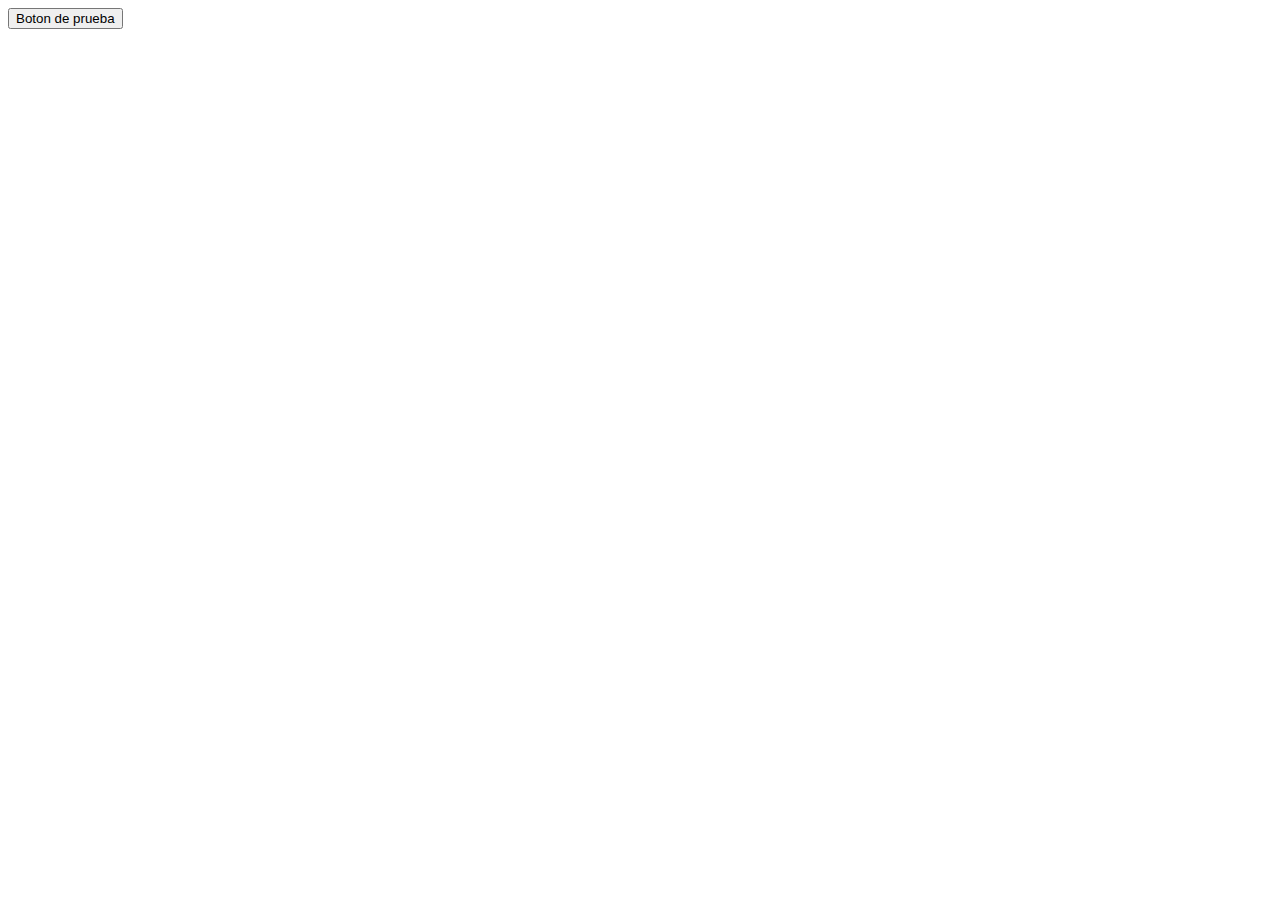
==== Bootstrap4/target/Bootstrap4-1.0-SNAPSHOT/index.html @ 62ce4110 "init commit" ====
<!DOCTYPE html>
<html lang="es">
    <head>
        <meta charset="UTF-8">
        
        <!--Etiquetas obligatorias -->
        <meta name="viewport" content="wigth=device-width, initial-scale=1,shrink-to-fit=no">
        <meta http-equiv="X-UA-Compatible" content="ie-edge">
        
        <!-- Titulo -->
        <title>Start Page</title>
        <meta http-equiv="Content-Type" content="text/html; charset=UTF-8">
        
        <!-- Estilos BOOTSTRAP -->
        <link href="https://cdn.jsdelivr.net/npm/bootstrap@5.0.2/dist/css/bootstrap.min.css" rel="stylesheet" integrity="sha384-EVSTQN3/azprG1Anm3QDgpJLIm9Nao0Yz1ztcQTwFspd3yD65VohhpuuCOmLASjC" crossorigin="anonymous">
        
        <!-- CSS -->
        <link href="css/style.css" rel="stylesheet">
        <title>Hello, world!</title>
        
    </head>

    <body>    
        <div >
            <button class="btn btn-success"> Boton de prueba</button>
        </div>
        
        <!-- Scripts -->
        <script src="https://code.jquery.com/jquery-3.5.1.slim.min.js" integrity="sha384-DfXdz2htPH0lsSSs5nCTpuj/zy4C+OGpamoFVy38MVBnE+IbbVYUew+OrCXaRkfj" crossorigin="anonymous"></script>
        <script src="https://cdn.jsdelivr.net/npm/@popperjs/core@2.9.2/dist/umd/popper.min.js" integrity="sha384-IQsoLXl5PILFhosVNubq5LC7Qb9DXgDA9i+tQ8Zj3iwWAwPtgFTxbJ8NT4GN1R8p" crossorigin="anonymous"></script>
        <script src="https://cdn.jsdelivr.net/npm/bootstrap@5.0.2/dist/js/bootstrap.min.js" integrity="sha384-cVKIPhGWiC2Al4u+LWgxfKTRIcfu0JTxR+EQDz/bgldoEyl4H0zUF0QKbrJ0EcQF" crossorigin="anonymous"></script>
        <script src="js/main.js"></script>

    </body>

</html>
---- Bootstrap4/target/Bootstrap4-1.0-SNAPSHOT/css/style.css ----
/*
To change this license header, choose License Headers in Project Properties.
To change this template file, choose Tools | Templates
and open the template in the editor.
*/
/* 
    Created on : 29/06/2021, 12:29:10 p. m.
    Author     : diego
*/
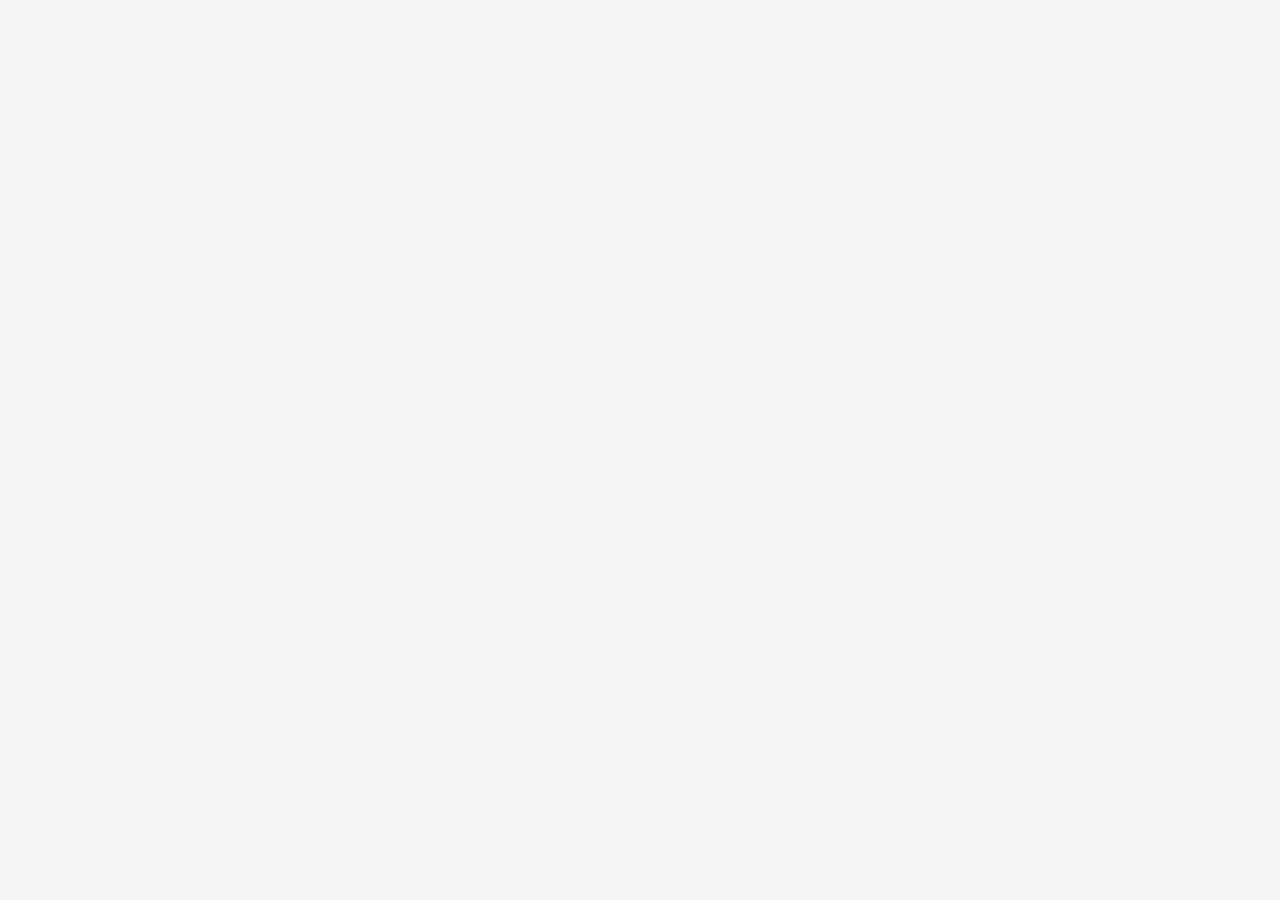
==== commit a7e764d5: "Bootstrap 4/5 15%" ====
--- a/Bootstrap4/target/Bootstrap4-1.0-SNAPSHOT/index.html
+++ b/Bootstrap4/target/Bootstrap4-1.0-SNAPSHOT/index.html
@@ -2,35 +2,205 @@
 <html lang="es">
     <head>
         <meta charset="UTF-8">
-        
+
         <!--Etiquetas obligatorias -->
-        <meta name="viewport" content="wigth=device-width, initial-scale=1,shrink-to-fit=no">
+        <meta name="viewport" content="wigth=device-width, initial-scale=1, shrink-to-fit=no">
         <meta http-equiv="X-UA-Compatible" content="ie-edge">
-        
+
         <!-- Titulo -->
-        <title>Start Page</title>
+        <title>Hello, world!</title>
         <meta http-equiv="Content-Type" content="text/html; charset=UTF-8">
-        
-        <!-- Estilos BOOTSTRAP -->
+
+        <!-- Estilos BOOTSTRAP CDN -->
         <link href="https://cdn.jsdelivr.net/npm/bootstrap@5.0.2/dist/css/bootstrap.min.css" rel="stylesheet" integrity="sha384-EVSTQN3/azprG1Anm3QDgpJLIm9Nao0Yz1ztcQTwFspd3yD65VohhpuuCOmLASjC" crossorigin="anonymous">
-        
-        <!-- CSS -->
+
+        <!-- Estilos BOOTSTRAP LOCAL (Para activar autocomplete)-->
+        <link href="css/bootstrap.min.css" rel="stylesheet" >
+
+        <!-- CSS personalizado -->
         <link href="css/style.css" rel="stylesheet">
-        <title>Hello, world!</title>
-        
+
+
+
     </head>
 
-    <body>    
+
+    <body>      
+        <!-- USO DE LA REJILLA -->
+
+        <!-- Orden en columnas -->
+        <!--
+        <div class="container">
+            <div class="row">
+                <div class="col-sm-6 col-md-6 col-lg-9 col-xl-10" style="border: 1px solid #000; background: #fafafa;">
+                    <ul>
+                        <li>6 columnas en sm</li>
+                        <li>8 columnas en md</li>
+                        <li>9 columnas en lg</li>
+                        <li>10 columnas en xl</li>
+                    </ul>
+                </div>
+                <div class="col-sm-6 col-md-4 col-lg-3 col-xl-2" style="border: 1px solid #000; background: #fafafa;">
+                    <ul>
+                        <li>6 columnas en sm</li>
+                        <li>4 columnas en md</li>
+                        <li>3 columnas en lg</li>
+                        <li>2 columnas en xl</li>
+                    </ul>
+                </div>
+            </div>
+        </div>-->
+        <!-- Ancho igual  -->
+        <!--
+        <div class="container">
+            <div class="row">
+                <div class="col" style="border:1px solid #000; background: #fafafa">Ancho igual</div>
+                <div class="col" style="border:1px solid #000; background: #fafafa">Ancho igual</div>
+                <div class="col" style="border:1px solid #000; background: #fafafa">Ancho igual</div>
+                <div class="col" style="border:1px solid #000; background: #fafafa">Ancho igual</div>
+            </div>
+        </div>
+        <br/>
+        
+        <div class="container">
+            <div class="row">
+                <div class="col" style="border:1px solid #000; background: #fafafa">Ancho igual</div>
+                <div class="col" style="border:1px solid #000; background: #fafafa">Ancho igual</div>
+                <div class="w-100"style="border:1px solid #000; background: #fafafa"></div>
+                <div class="col" style="border:1px solid #000; background: #fafafa">Ancho igual</div>
+                <div class="col" style="border:1px solid #000; background: #fafafa">Ancho igual</div>
+            </div>
+        </div>
+        <br>
+        
+        Ancho igual menos en SM 
+        <div class="container">
+            <div class="row">
+                <div class="col-sm" style="border:1px solid #000; background: #fafafa">Ancho igual menos en SM</div>
+                <div class="col-sm" style="border:1px solid #000; background: #fafafa">Ancho igual menos en SM</div>
+                <div class="col-sm" style="border:1px solid #000; background: #fafafa">Ancho igual menos en SM</div>
+            </div>
+        </div>
+        <br>
+        
+        Auto layout 
+        <div class="container">
+            <div class="row">
+                <div class="col" style="border:1px solid #000; background: #fafafa">Ancho igual menos en SM</div>
+                <div class="col-6" style="border:1px solid #000; background: #fafafa">Ancho igual menos en SM</div>
+                <div class="col-3" style="border:1px solid #000; background: #fafafa">Ancho igual menos en SM</div>
+            </div>
+        </div>
+        <br>
+        
+        Ordenamiento 
+        <div class="container">
+            <div class="row">
+                <div class="col order-3" style="border:1px solid #000; background: #fafafa">Primer div</div>
+                <div class="col order-2" style="border:1px solid #000; background: #fafafa">Segundo div</div>
+                <div class="col order-1" style="border:1px solid #000; background: #fafafa">Tercer div</div>
+            </div>
+        </div>
+        <br>
+        
+        Desde pantalla 
+        <div class="container">
+            <div class="row">
+                <div class="col-sm-6 order-3" style="border:1px solid #000; background: #fafafa">Primer div</div>
+                <div class="col-sm-4 order-2" style="border:1px solid #000; background: #fafafa">Segundo div</div>
+                <div class="col-sm-2 order-1" style="border:1px solid #000; background: #fafafa">Tercer div</div>
+            </div>
+        </div>-->
+        <!-- Compensado u offset-->
+        <!--<div class="container">
+            <div class="row">
+                <div  class="col-md-6 offset-md-3" style="border:1px solid #000; background: #fafafa">col-md-6 offset-md-3</div>
+            </div>
+        </div>
+        <br>-->
+
+        <!-- Compensado u offset-->
+        <!--<div class="container">
+            <div class="row">
+                <div  class="col-md-4" style="border:1px solid #000; background: #fafafa">col-md-6 offset-md-3</div>
+                <div  class="col-md-4 offset-md-4" style="border:1px solid #000; background: #fafafa">col-md-6 offset-md-3</div>
+            </div>
+        </div>
+        <br>-->
+
+        <!-- Compensado u offset-->
+        <!--<div class="container">
+            <div class="row">
+                <div  class="col-md-3 offset-md-3" style="border:1px solid #000; background: #fafafa">col-md-6 offset-md-3</div>
+                <div  class="col-md-3 offset-md-3" style="border:1px solid #000; background: #fafafa">col-md-6 offset-md-3</div>
+            </div>
+        </div>-->
+        <!-- Alineación vertical de columnas -->
+        <!--<div class="container">
+            <div class="row align-items-start" style=" height:240px ;border: 1px solid #000; background: #fafafa">
+                <div class="col">Alineación arriba</div>
+                <div class="col">Alineación arriba</div>
+                <div class="col">Alineación arriba</div>
+
+            </div>
+
+            <div class="row align-items-center" style=" height:240px ;border: 1px solid #000; background: #fafafa">
+                <div class="col">Alineación al medio</div>
+                <div class="col">Alineación al medio</div>
+                <div class="col">Alineación al medio</div>
+
+            </div>
+            
+            <div class="row align-items-end" style=" height:240px ;border: 1px solid #000; background: #fafafa">
+                <div class="col">Alineación abajo</div>
+                <div class="col">Alineación abajo</div>
+                <div class="col">Alineación abajo</div>
+
+            </div>
+        </div>
+        <br>-->
+        
+        <!-- Alineación vertical de columnas individuales -->
+        <!--<div class="container">
+            <div class="row " style=" height:240px ;border: 1px solid #000; background: #fafafa">
+                <div class="col align-self-start">Alineación arriba</div>
+                <div class="col align-self-center">Alineación arriba</div>
+                <div class="col align-self-end">Alineación arriba</div>
+
+            </div>
+        </div>
+        <br>-->
+        <!-- Alineacion horizontal de columnas-->
+        <!--<div class="container">
+            <div class="row justify-content-start" style=" height:240px ;border: 1px solid #000; background: #fafafa">
+                <div class="col-4">Alineación centro</div>
+                <div class="col-4">Alineación centro</div>
+
+            </div>
+
+            <div class="row justify-content-center" style=" height:240px ;border: 1px solid #000; background: #fafafa">
+                <div class="col-4">Alineación centro</div>
+                <div class="col-4">Alineación centro</div>
+
+            </div>
+            
+            <div class="row justify-content-end" style=" height:240px ;border: 1px solid #000; background: #fafafa">
+                <div class="col-4">Alineación centro</div>
+                <div class="col-4">Alineación centro</div>
+
+            </div>
+        </div>
+        <br>-->
+
+
+        <!-- --------------------------------------------------------------------------------------------------- -->
+        <!-- Scripts -->
         <div >
-            <button class="btn btn-success"> Boton de prueba</button>
-        </div>
-        
-        <!-- Scripts -->
-        <script src="https://code.jquery.com/jquery-3.5.1.slim.min.js" integrity="sha384-DfXdz2htPH0lsSSs5nCTpuj/zy4C+OGpamoFVy38MVBnE+IbbVYUew+OrCXaRkfj" crossorigin="anonymous"></script>
-        <script src="https://cdn.jsdelivr.net/npm/@popperjs/core@2.9.2/dist/umd/popper.min.js" integrity="sha384-IQsoLXl5PILFhosVNubq5LC7Qb9DXgDA9i+tQ8Zj3iwWAwPtgFTxbJ8NT4GN1R8p" crossorigin="anonymous"></script>
-        <script src="https://cdn.jsdelivr.net/npm/bootstrap@5.0.2/dist/js/bootstrap.min.js" integrity="sha384-cVKIPhGWiC2Al4u+LWgxfKTRIcfu0JTxR+EQDz/bgldoEyl4H0zUF0QKbrJ0EcQF" crossorigin="anonymous"></script>
-        <script src="js/main.js"></script>
-
+            <script src="https://code.jquery.com/jquery-3.5.1.slim.min.js" integrity="sha384-DfXdz2htPH0lsSSs5nCTpuj/zy4C+OGpamoFVy38MVBnE+IbbVYUew+OrCXaRkfj" crossorigin="anonymous"></script>
+            <script src="https://cdn.jsdelivr.net/npm/@popperjs/core@2.9.2/dist/umd/popper.min.js" integrity="sha384-IQsoLXl5PILFhosVNubq5LC7Qb9DXgDA9i+tQ8Zj3iwWAwPtgFTxbJ8NT4GN1R8p" crossorigin="anonymous"></script>
+            <script src="https://cdn.jsdelivr.net/npm/bootstrap@5.0.2/dist/js/bootstrap.min.js" integrity="sha384-cVKIPhGWiC2Al4u+LWgxfKTRIcfu0JTxR+EQDz/bgldoEyl4H0zUF0QKbrJ0EcQF" crossorigin="anonymous"></script>
+            <script src="js/main.js"></script>
+        </div>
     </body>
 
 </html>
--- a/Bootstrap4/target/Bootstrap4-1.0-SNAPSHOT/css/style.css
+++ b/Bootstrap4/target/Bootstrap4-1.0-SNAPSHOT/css/style.css
@@ -8,3 +8,50 @@
     Author     : diego
 */
 
+/*
+rem relativo al navegador
+em relativo al elemento padre*/
+
+
+/* Dispositivos pequeños - landscapes telefonos*/
+@media(min-width:576px){
+    body{
+        background: whitesmoke;
+    }
+}
+
+/* Dispositivos medianos - tablets*/
+@media(min-width:768px){
+    body{
+        background: whitesmoke;
+    }
+}
+
+
+/* Dispositivos grandes - pc,portatiles*/
+@media(min-width:992px){
+    body{
+        background: whitesmoke;
+    }
+}
+
+/* Dispositivos extragrandes - pc gran resolución*/
+@media(min-width:1200px){
+    body{
+        background: whitesmoke;
+    }
+}
+
+/* Dispositivos extrapequeños*/
+@media(max-width:575px){
+    body{
+        background: whitesmoke;
+    }
+}
+
+.btn-success{
+    color: whitesmoke;
+    font-weight: whitesmoke;
+}
+
+
